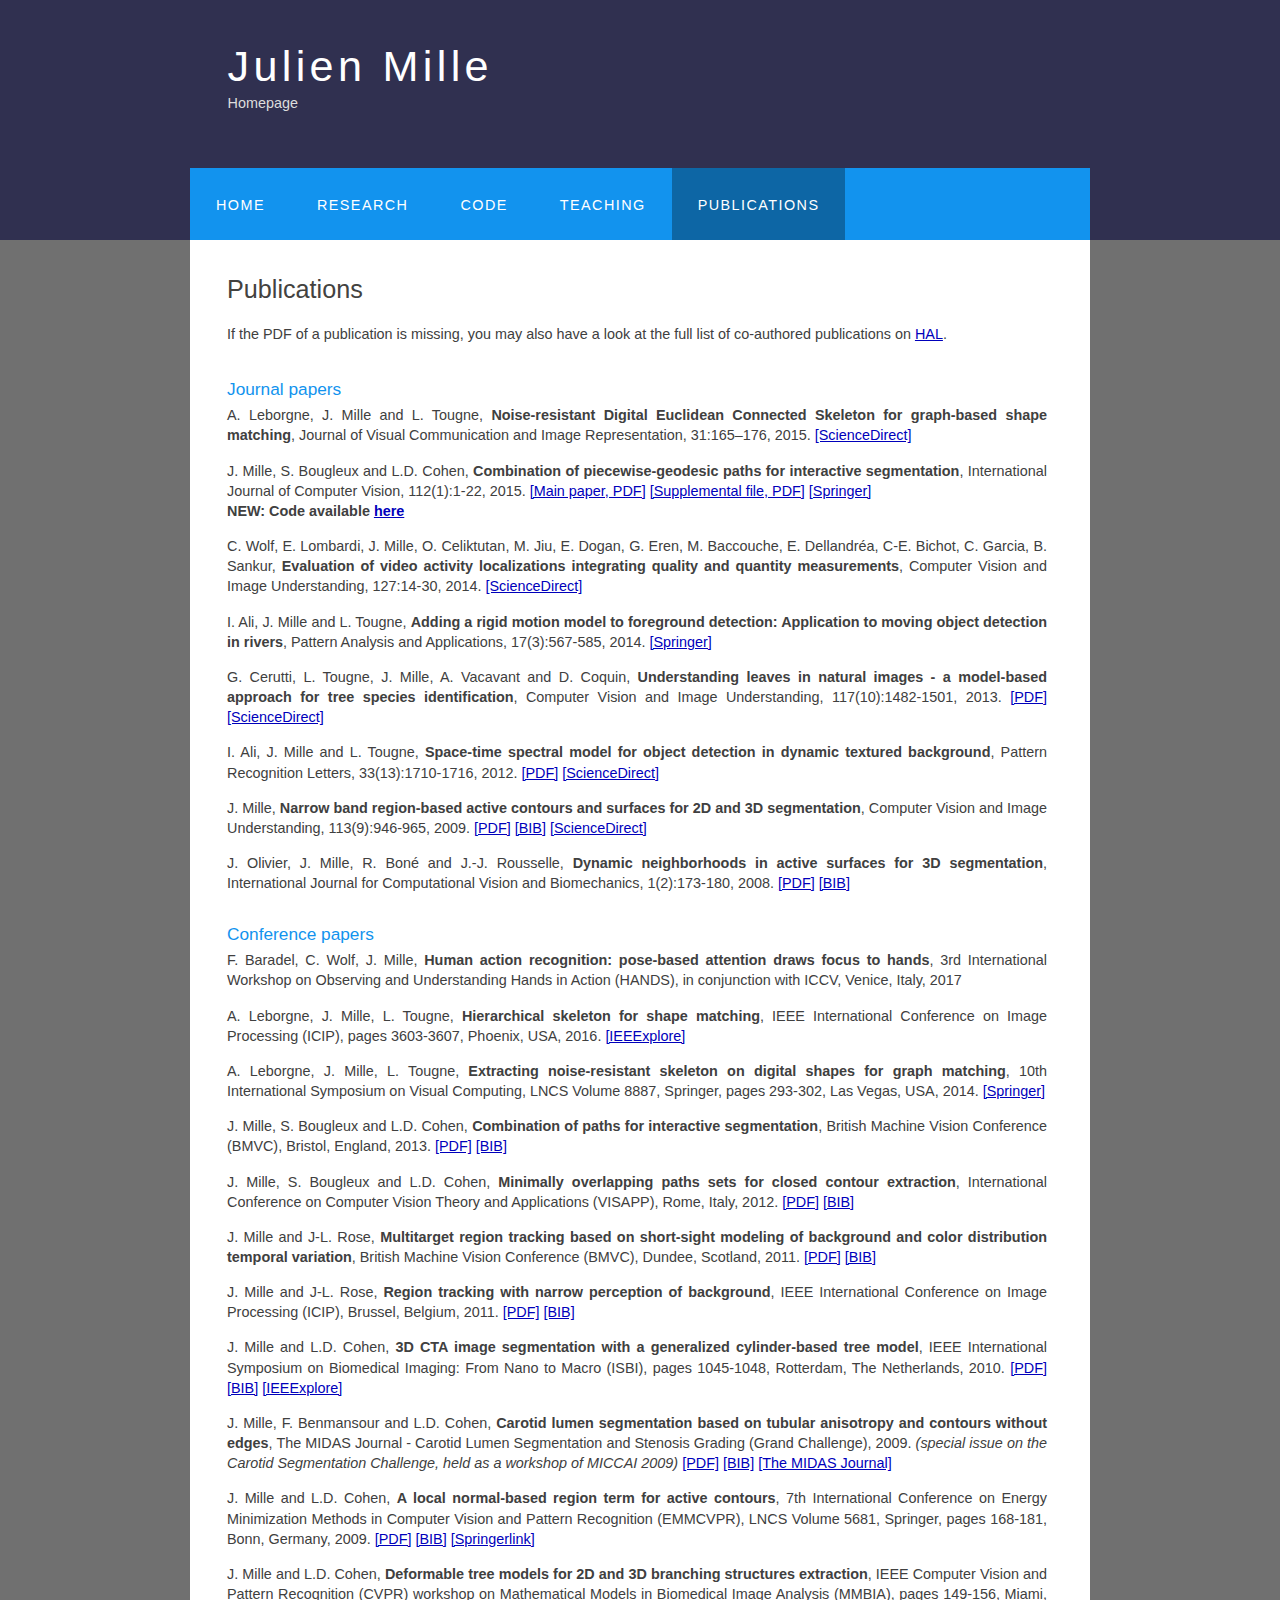
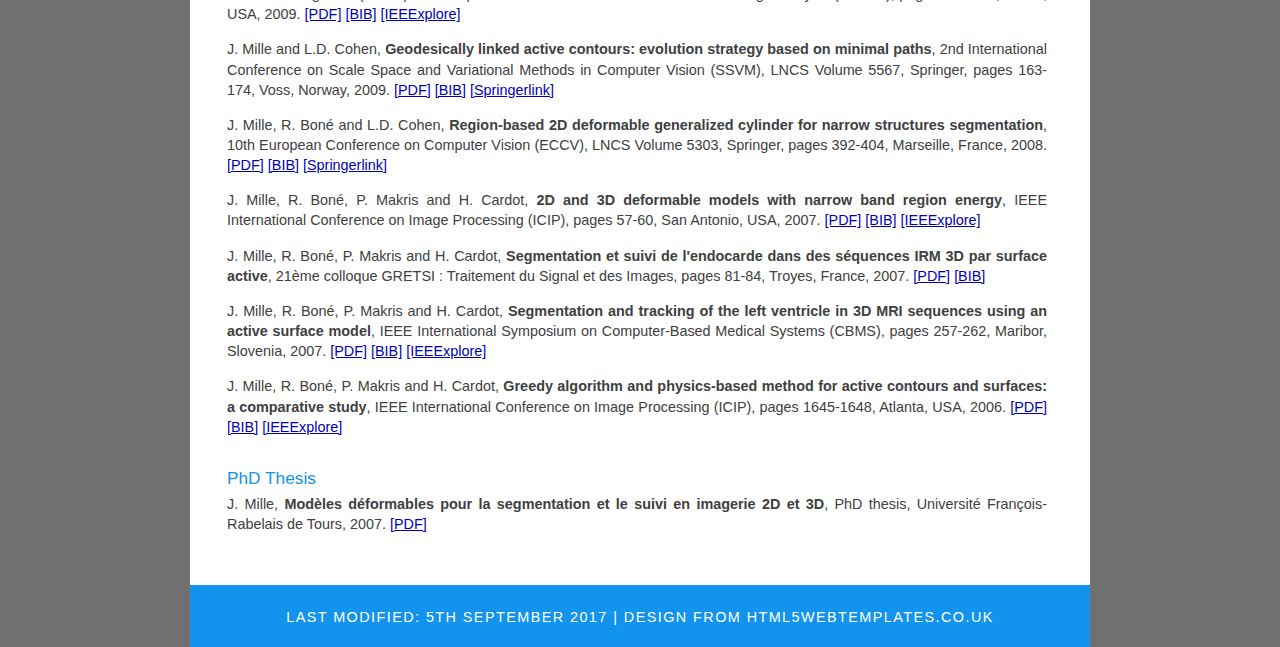
==== publis.html @ b7185137 "First commit" ====
<!DOCTYPE HTML>
<html>

<head>
  <title>Julien Mille - Publications</title>
  <meta name="description" content="website description" />
  <meta name="keywords" content="website keywords, website keywords" />
  <meta http-equiv="content-type" content="text/html; charset=utf-8" />
  <link rel="stylesheet" type="text/css" href="style/style.css" title="style" />
</head>

<body>
  <div id="main">
    <div id="header">
      <div id="logo">
        <div id="logo_text">
          <!-- class="logo_colour", allows you to change the colour of the text -->
          <h1><span class="logo_colour">Julien Mille</span></h1>
          <h2>Homepage</h2>
        </div>
      </div>
      <div id="menubar">
        <ul id="menu">
          <!-- put class="selected" in the li tag for the selected page - to highlight which page you're on -->
          <li><a href="index.html">Home</a></li>
          <li><a href="research.html">Research</a></li>
          <li><a href="code.html">Code</a></li>
          <li><a href="teaching.html">Teaching</a></li>
          <li class="selected"><a href="publis.html">Publications</a></li>
        </ul>
      </div>
    </div>
    
    <div id="site_content">
      <div id="content">
        <!-- insert the page content here -->
        <h1>Publications</h1>
	<p>
        If the PDF of a publication is missing, you may also have a look at the full list of co-authored publications on <a href="https://cv.archives-ouvertes.fr/julien-mille">HAL</a>.<br><br>
                  </p>

                  <h4>Journal papers</h4>
									
									<p>
									A. Leborgne, J. Mille and L. Tougne,
									<strong>Noise-resistant Digital Euclidean Connected Skeleton for graph-based shape matching</strong>, 
									Journal of Visual Communication and Image Representation, 31:165–176, 2015. 
									<a href="http://dx.doi.org/10.1016/j.jvcir.2015.06.005">[ScienceDirect]</a>
									</p>

									<p>
									J. Mille, S. Bougleux and L.D. Cohen,
									<strong>Combination of piecewise-geodesic paths for interactive segmentation</strong>, 
									International Journal of Computer Vision, 112(1):1-22, 2015. 
									<a href="doc/ijcv15temp.pdf">[Main paper, PDF]</a>
									<a href="doc/ijcv15supp.pdf">[Supplemental file, PDF]</a>
									<a href="http://dx.doi.org/10.1007/s11263-014-0751-3">[Springer]</a><br>
									<strong>NEW: Code available <a href="./code.html">here</a></strong>
									</p>

		  <p>C. Wolf, E. Lombardi, J. Mille, O. Celiktutan, M. Jiu, E. Dogan, G. Eren, M. Baccouche, E. Dellandr&eacute;a, C-E. Bichot, C. Garcia, B. Sankur,
		  <strong>Evaluation of video activity localizations integrating quality and quantity measurements</strong>, Computer Vision and Image Understanding, 127:14-30, 2014. <a href="http://dx.doi.org/10.1016/j.cviu.2014.06.014">[ScienceDirect]</a>
		  </p>
		  
		  <p>
		  I. Ali, J. Mille and L. Tougne, <strong> Adding a rigid motion model to foreground detection: Application to moving object detection in rivers</strong>, Pattern Analysis and Applications, 17(3):567-585, 2014.   
		  <a href="http://link.springer.com/article/10.1007/s10044-013-0346-6">[Springer]</a>
		  </p>

		  <p>
                  G. Cerutti, L. Tougne, J. Mille, A. Vacavant and D. Coquin,
                  <strong>Understanding leaves in natural images - a model-based approach for tree species identification</strong>, 
                  Computer Vision and Image Understanding, 117(10):1482-1501, 2013.
		  <a href="http://liris.cnrs.fr/laure.tougne/publications/CVIU2013.pdf">[PDF]</a>
		  <a href="http://dx.doi.org/10.1016/j.cviu.2013.07.003">[ScienceDirect]</a>
                  </p>
		   
		  <p>
		  I. Ali, J. Mille and L. Tougne, <strong>Space-time spectral model for object detection in dynamic textured background</strong>, Pattern Recognition Letters, 33(13):1710-1716, 2012.
		  <a href="http://liris.cnrs.fr/Documents/Liris-5635.pdf">[PDF]</a>
		  <a href="http://dx.doi.org/10.1016/j.patrec.2012.06.011">[ScienceDirect]</a>
		  </p>

                  <p>
                  J. Mille, 
                  <strong>Narrow band region-based active contours and surfaces for 2D and 3D segmentation</strong>, 
                  Computer Vision and Image Understanding, 113(9):946-965, 2009.
                  <a href="doc/cviu09temp.pdf">[PDF]</a>
                  <a href="doc/cviu09bib.txt">[BIB]</a>
		  <a href="http://dx.doi.org/10.1016/j.cviu.2009.05.002">[ScienceDirect]</a>
                  </p>

                  <p>
                  J. Olivier, J. Mille, R. Bon&eacute; and J.-J. Rousselle,
                  <strong> Dynamic neighborhoods in active surfaces for 3D segmentation</strong>, 
                  International Journal for Computational Vision and Biomechanics, 1(2):173-180, 2008.
                  <a href="doc/ijcvb08.pdf">[PDF]</a>
                  <a href="doc/ijcvb08bib.txt">[BIB]</a>
                  </p><br>
				  
                  <h4>Conference papers</h4>
									
				  <p>
                  F. Baradel, C. Wolf, J. Mille,
                  <strong>Human action recognition: pose-based attention draws focus to hands</strong>,
                  3rd International Workshop on Observing and Understanding Hands in Action (HANDS), in conjunction with ICCV,
				  Venice, Italy, 2017
                  </p>

				  <p>
                  A. Leborgne, J. Mille, L. Tougne,
                  <strong>Hierarchical skeleton for shape matching</strong>,
                  IEEE International Conference on Image Processing (ICIP), pages 3603-3607, Phoenix, USA, 2016.
									<a href="http://dx.doi.org/10.1109/ICIP.2016.7533031">[IEEExplore]</a>
                  </p>

									<p>
                  A. Leborgne, J. Mille, L. Tougne,
                  <strong>Extracting noise-resistant skeleton on digital shapes for graph matching</strong>, 
                  10th International Symposium on Visual Computing, LNCS Volume 8887, Springer, pages 293-302, Las Vegas, USA, 2014.
									<a href="http://link.springer.com/chapter/10.1007/978-3-319-14249-4_28">[Springer]</a>
                  </p>

		  						<p>
                  J. Mille, S. Bougleux and L.D. Cohen, 
                  <strong>Combination of paths for interactive segmentation</strong>, 
                  British Machine Vision Conference (BMVC), Bristol, England, 2013.
                  <a href="doc/bmvc13.pdf">[PDF]</a>
		  						<a href="doc/bmvc13bib.txt">[BIB]</a>
                  </p>

		  						<p>
                  J. Mille, S. Bougleux and L.D. Cohen, 
                  <strong>Minimally overlapping paths sets for closed contour extraction</strong>, 
                  International Conference on Computer Vision Theory and Applications (VISAPP), Rome, Italy, 2012.
                  <a href="doc/visapp12.pdf">[PDF]</a>
		  <a href="doc/visapp12bib.txt">[BIB]</a>
                  </p>
				  
				  <p>
                  J. Mille and J-L. Rose, 
                  <strong>Multitarget region tracking based on short-sight modeling of background and color distribution temporal variation</strong>, 
                  British Machine Vision Conference (BMVC), Dundee, Scotland, 2011.
                  <a href="doc/bmvc11.pdf">[PDF]</a>
				  <a href="doc/bmvc11bib.txt">[BIB]</a>
				  <!-- <a href="http://ieeexplore.ieee.org/xpls/abs_all.jsp?arnumber= ??? >[IEEExplore]</a> -->
                  </p>
				  
				  <p>
                  J. Mille and J-L. Rose, 
                  <strong>Region tracking with narrow perception of background</strong>, 
                  IEEE International Conference on Image Processing (ICIP), Brussel, Belgium, 2011.
                  <a href="doc/icip11.pdf">[PDF]</a>
				  <a href="doc/icip11bib.txt">[BIB]</a>
				  <!-- <a href="http://ieeexplore.ieee.org/xpls/abs_all.jsp?arnumber= ??? >[IEEExplore]</a> -->
                  </p>
				  
				  <p>
                  J. Mille and L.D. Cohen, 
                  <strong>3D CTA image segmentation with a generalized cylinder-based tree model</strong>, 
                  IEEE International Symposium on Biomedical Imaging: From Nano to Macro (ISBI), 
				  pages 1045-1048, Rotterdam, The Netherlands, 2010.
                  <a href="doc/isbi10.pdf">[PDF]</a>
				  <a href="doc/isbi10bib.txt">[BIB]</a>
				  <a href="http://ieeexplore.ieee.org/xpls/abs_all.jsp?arnumber=5490169">[IEEExplore]</a>
                  </p>
				  
				  <p>
                  J. Mille, F. Benmansour and L.D. Cohen, 
                  <strong>Carotid lumen segmentation based on tubular anisotropy and contours without edges</strong>, 
                  The MIDAS Journal - Carotid Lumen Segmentation and Stenosis Grading (Grand Challenge), 2009.
				  <i> (special issue on the Carotid Segmentation Challenge, held as a workshop of MICCAI 2009)</i>
                  <a href="doc/miccai09challenge.pdf">[PDF]</a>
				  <a href="doc/miccai09challenge_bib.txt">[BIB]</a>
				  <a href="http://www.midasjournal.org/browse/publication/670">[The MIDAS Journal]</a>
                  </p>
                  <p>
                  J. Mille and L.D. Cohen, 
                  <strong>A local normal-based region term for active contours</strong>, 
                  7th International Conference on Energy Minimization Methods in Computer Vision and Pattern Recognition (EMMCVPR),
				  LNCS Volume 5681, Springer, pages 168-181, Bonn, Germany, 2009.
                  <a href="doc/emmcvpr09.pdf">[PDF]</a>
				  <a href="doc/emmcvpr09bib.txt">[BIB]</a>
				  <a href="http://www.springerlink.com/content/2j37722864114222/">[Springerlink]</a>
                  </p>
                  <p>
                  J. Mille and L.D. Cohen, 
                  <strong>Deformable tree models for 2D and 3D branching structures extraction</strong>, 
                  IEEE Computer Vision and Pattern Recognition (CVPR) workshop on Mathematical Models in Biomedical Image Analysis (MMBIA), pages 149-156, Miami, USA, 2009.
                  <a href="doc/mmbia09.pdf">[PDF]</a>
				  <a href="doc/mmbia09bib.txt">[BIB]</a>
				  <a href="http://ieeexplore.ieee.org/xpls/abs_all.jsp?arnumber=5204049">[IEEExplore]</a>
                  </p>
                  <p>
                  J. Mille and L.D. Cohen, 
                  <strong>Geodesically linked active contours: evolution strategy based on minimal paths</strong>, 
                  2nd International Conference on Scale Space and Variational Methods in Computer Vision (SSVM), 
                  LNCS Volume 5567, Springer, pages 163-174, Voss, Norway, 2009.
                  <a href="doc/ssvm09.pdf">[PDF]</a>
                  <a href="doc/ssvm09bib.txt">[BIB]</a>
                  <a href="http://www.springerlink.com/content/u3u78267145824j5/">[Springerlink]</a>
                  </p>
                  <p>
                  J. Mille, R. Bon&eacute; and L.D. Cohen, 
                  <strong>Region-based 2D deformable generalized cylinder 
                  for narrow structures segmentation</strong>, 
                  10th European Conference on Computer Vision (ECCV), 
                  LNCS Volume 5303, Springer, pages 392-404, Marseille, France, 
                  2008.
                  <a href="doc/eccv08.pdf">[PDF]</a>
                  <a href="doc/eccv08bib.txt">[BIB]</a>
                  <a href="http://www.springerlink.com/content/l150086541083033/">[Springerlink]</a>
                  </p>
                  <p>
                  J. Mille,&nbsp;R. Bon&eacute;, P. Makris and H. 
                  Cardot, <strong>2D and 3D deformable models with narrow band 
                  region energy</strong>,
                  IEEE International Conference on 
                  Image Processing (ICIP), pages 57-60, San Antonio, USA, 
                  2007.
                  <a href="doc/icip07published.pdf">[PDF]</a>
                  <a href="doc/icip07bib.txt">[BIB]</a>
				  <a href="http://ieeexplore.ieee.org/xpl/freeabs_all.jsp?arnumber=4379091">[IEEExplore]</a>
                  </p>
                  <p>
                  J. Mille, R. Bon&eacute;, P. Makris and H. Cardot, 
                  <strong>Segmentation et suivi de l'endocarde dans des 
                  s&eacute;quences IRM 3D par surface active</strong>, 21&egrave;me 
                  colloque GRETSI : Traitement du Signal et des Images, pages 
                  81-84, Troyes, France, 2007.
                  <a href="doc/gretsi07.pdf">[PDF]</a>
                  <a href="doc/gretsi07bib.txt">[BIB]</a>  
                  </p>
                  <p>
                  J. Mille, R. Bon&eacute;, P. Makris and H. Cardot, 
                  <strong>Segmentation and tracking of the left ventricle in 3D MRI sequences
    using an active surface model</strong>, IEEE International Symposium on Computer-Based Medical Systems (CBMS), pages 
                  257-262, Maribor, Slovenia, 2007.
                  <a href="doc/cbms07.pdf">[PDF]</a> 
                  <a href="doc/cbms07bib.txt">[BIB]</a>
                  <a href="http://ieeexplore.ieee.org/xpl/freeabs_all.jsp?arnumber=4262659">[IEEExplore]</a>				  
                  </p>
		  
            <p>
                  J. Mille,&nbsp;R. Bon&eacute;, P. Makris and H. 
                  Cardot,&nbsp;<strong>Greedy algorithm and physics-based method 
                  for active contours and surfaces: a comparative 
                  study</strong>, IEEE International Conference 
                  on Image Processing (ICIP), pages 1645-1648, Atlanta, USA, 
                  2006.
                  <a href="doc/icip06.pdf">[PDF]</a> 
                  <a href="doc/icip06bib.txt">[BIB]</a>
                  <a href="http://ieeexplore.ieee.org/xpl/freeabs_all.jsp?isnumber=4106440&amp;arnumber=4106862&amp;count=843&amp;index=419" >[IEEExplore]</a>  
                  </p><br>
				  
                  <h4>PhD Thesis</h4>
                  <p>
                  J. Mille, 
                  <strong>Mod&egrave;les d&eacute;formables pour la segmentation et le suivi en imagerie 2D et 3D</strong>, 
                  PhD thesis, Universit&eacute; Fran&ccedil;ois-Rabelais de Tours, 2007.
                  <a href="doc/these.pdf">[PDF]</a> 
                  </p><br>
      </div>
    </div>
    <div id="footer">
      Last modified: 5th september 2017 | <a href="http://www.html5webtemplates.co.uk">design from HTML5webtemplates.co.uk</a>
    </div>
  </div>
</body>
</html>
---- style/style.css ----
html
{ height: 100%;}

*
{ margin: 0;
  padding: 0;}

body
{ font: normal .90em 'trebuchet ms', arial, sans-serif;
  background: #707070; /* url(background.png) repeat;*/
  color: #404040;}

p
{ padding: 0 0 15px 0;
  line-height: 1.4em;}

img
{ border: 0;}

h1, h2, h3, h4, h5, h6 
{ font: normal 175% 'century gothic', arial, sans-serif;
  color: #43423F;
  margin: 0 0 15px 0;
  padding: 15px 0 5px 0;}

h2
{ font: normal 175% 'century gothic', arial, sans-serif;
  color: #1293EE;}

h4, h5, h6
{ margin: 0;
  padding: 0 0 5px 0;
  font: normal 120% arial, sans-serif;
  color: #1293EE;}

h5, h6
{ font: italic 95% arial, sans-serif;
  padding: 0 0 15px 0;
  color: #000;}

h6
{ color: #362C20;}

a, a:hover
{ outline: none;
  text-decoration: underline;
  color: #0000bb;}

a:hover
{ text-decoration: none;}

.left
{ float: left;
  width: auto;
  margin-right: 10px;}

.right
{ float: right; 
  width: auto;
  margin-left: 10px;}

.center
{ display: block;
  text-align: center;
  margin: 20px auto;}

blockquote
{ margin: 20px 0; 
  padding: 10px 20px 0 20px;
  border: 1px solid #E5E5DB;
  background: #FFF;}

ul
{ margin: 2px 0 22px 17px;}

ul li
{ list-style-type: circle;
  margin: 0 0 0 0; /*margin: 0 0 6px 0;*/
  padding: 0 0 0 0;}

ol
{ margin: 8px 0 22px 20px;}

ol li
{ margin: 0 0 11px 0;}

#main, #logo, #menubar, #site_content, #footer
{ margin-left: auto; 
  margin-right: auto;}

#header
{ background: #303050; /* url(header.png) repeat;*/
  height: 240px;}

#logo
{ width: 825px;
  position: relative;
  height: 168px;}

#logo #logo_text 
{ position: absolute; 
  top: 20px;
  left: 0;}

#logo h1, #logo h2
{ font: normal 300% 'century gothic', arial, sans-serif;
  border-bottom: 0;
  text-transform: none;
  margin: 0;}

#logo_text h1, #logo_text h1 a, #logo_text h1 a:hover 
{ padding: 22px 0 0 0;
  color: #FFF;
  letter-spacing: 0.1em;
  text-decoration: none;}

#logo_text h1 a .logo_colour
{ color: #1293EE;}

#logo_text h2
{ font-size: 100%;
  padding: 4px 0 0 0;
  color: #DDD;}

#menubar
{ width: 900px;
  height: 72px;
  padding: 0;
  background: #1293EE;} 

ul#menu, ul#menu li
{ float: left;
  margin: 0; 
  padding: 0;}

ul#menu li
{ list-style: none;}

ul#menu li a
{ letter-spacing: 0.1em;
  font: normal 100% arial, sans-serif;
  display: block; 
  float: left; 
  height: 37px;
  padding: 29px 26px 6px 26px;
  text-align: center;
  color: #FFF;
  text-transform: uppercase;
  text-decoration: none;
  background: transparent;} 

ul#menu li a:hover, ul#menu li.selected a, ul#menu li.selected a:hover
{ color: #FFF;
  background: #0D66A5;
  height: 37px;
  padding: 29px 26px 6px 26px;
}

#site_content
{ width: 839px;
  overflow: hidden;
  margin: 0 auto 0 auto;
  padding: 20px 24px 20px 37px;
  background: #FFF;}

.sidebar
{ float: right;
  width: 200px;
  /*padding: 0px 0px 10px 10px;*/
  margin: 0px 0px 10px 30px;
}

.sidebar ul
{ width: 178px; 
  padding: 4px 0 0 0; 
  margin: 4px 0 30px 0;}

.sidebar li
{ list-style: none; 
  padding: 0 0 7px 0; }

.sidebar li a, .sidebar li a:hover
{ padding: 0 0 0 40px;
  display: block;
  background: transparent url(link.png) no-repeat left center;} 

.sidebar p
{font: normal .95em 'trebuchet ms', arial, sans-serif;}

.sidebar li a.selected
{ color: #444;
  text-decoration: none;} 

#content
{ text-align: justify;
  width: 820px;
  padding: 0;}

#content ul
{ margin: 2px 0 22px 0px;}

#content ul li
{ list-style-type: none;
  background: url(bullet.png) no-repeat;
  margin: 0 0 0 0; /*margin: 0 0 6px 0;*/
  padding: 0 0 0px 25px; /* padding: 0 0 4px 25px;*/
  line-height: 1.5em;}

#footer
{ width: 900px;
  font: normal 100% 'lucida sans unicode', arial, sans-serif;
  height: 33px;
  padding: 24px 0 5px 0;
  text-align: center; 
  background: #1293EE;
  color: #FFF;
  text-transform: uppercase;
  letter-spacing: 0.1em;}

#footer a
{ color: #FFF;
  text-decoration: none;}

#footer a:hover
{ color: #FFF;
  text-decoration: underline;}

.search
{ color: #5D5D5D; 
  border: 1px solid #BBB; 
  width: 134px; 
  padding: 4px; 
  font: 100% arial, sans-serif;}

#colours
{ height: 0px;
  text-align: right;
  padding: 66px 16px 0px 300px;}
  
.form_settings
{ margin: 15px 0 0 0;}

.form_settings p
{ padding: 0 0 4px 0;}

.form_settings span
{ float: left; 
  width: 200px; 
  text-align: left;}
  
.form_settings input, .form_settings textarea
{ padding: 5px; 
  width: 299px; 
  font: 100% arial; 
  border: 1px solid #E5E5DB; 
  background: #FFF; 
  color: #47433F;}
  
.form_settings .submit
{ font: 100% arial; 
  border: 1px solid; 
  width: 99px; 
  margin: 0 0 0 212px; 
  height: 33px;
  padding: 2px 0 3px 0;
  cursor: pointer; 
  background: #1293EE; 
  color: #FFF;}

.form_settings textarea, .form_settings select
{ font: 100% arial; 
  width: 299px;}

.form_settings select
{ width: 310px;}

.form_settings .checkbox
{ margin: 4px 0; 
  padding: 0; 
  width: 14px;
  border: 0;
  background: none;}

.separator
{ width: 100%;
  height: 0;
  border-top: 1px solid #D9D5CF;
  border-bottom: 1px solid #FFF;
  margin: 0 0 20px 0;}
  
table
{ margin: 10px 0 30px 0;
  /*width: 100;*/
}

table tr th, table tr td
{ /*background: #;*/
  color: #fff;
  padding: 7px 4px;
  text-align: left;}
  
table tr td
{ /*background: #F0EFE2;*/
  color: #404040;
  border-top: 1px solid #FFF;}

p.refintext
{
  color: #224477;
}

p.command
{ font: 120% 'courier';
  padding: 0 0 0 0;
  color: #224477;
  line-height: 1.0em;
}

/*
table.updates
{
  margin: 10px 0 30px 0;
}*/

table.updates td
{
   text-align: justify;
}

table.updates td:first-child
{
   color: #224477;
   width: 100px;
   vertical-align: top;
   text-align: justify;
}
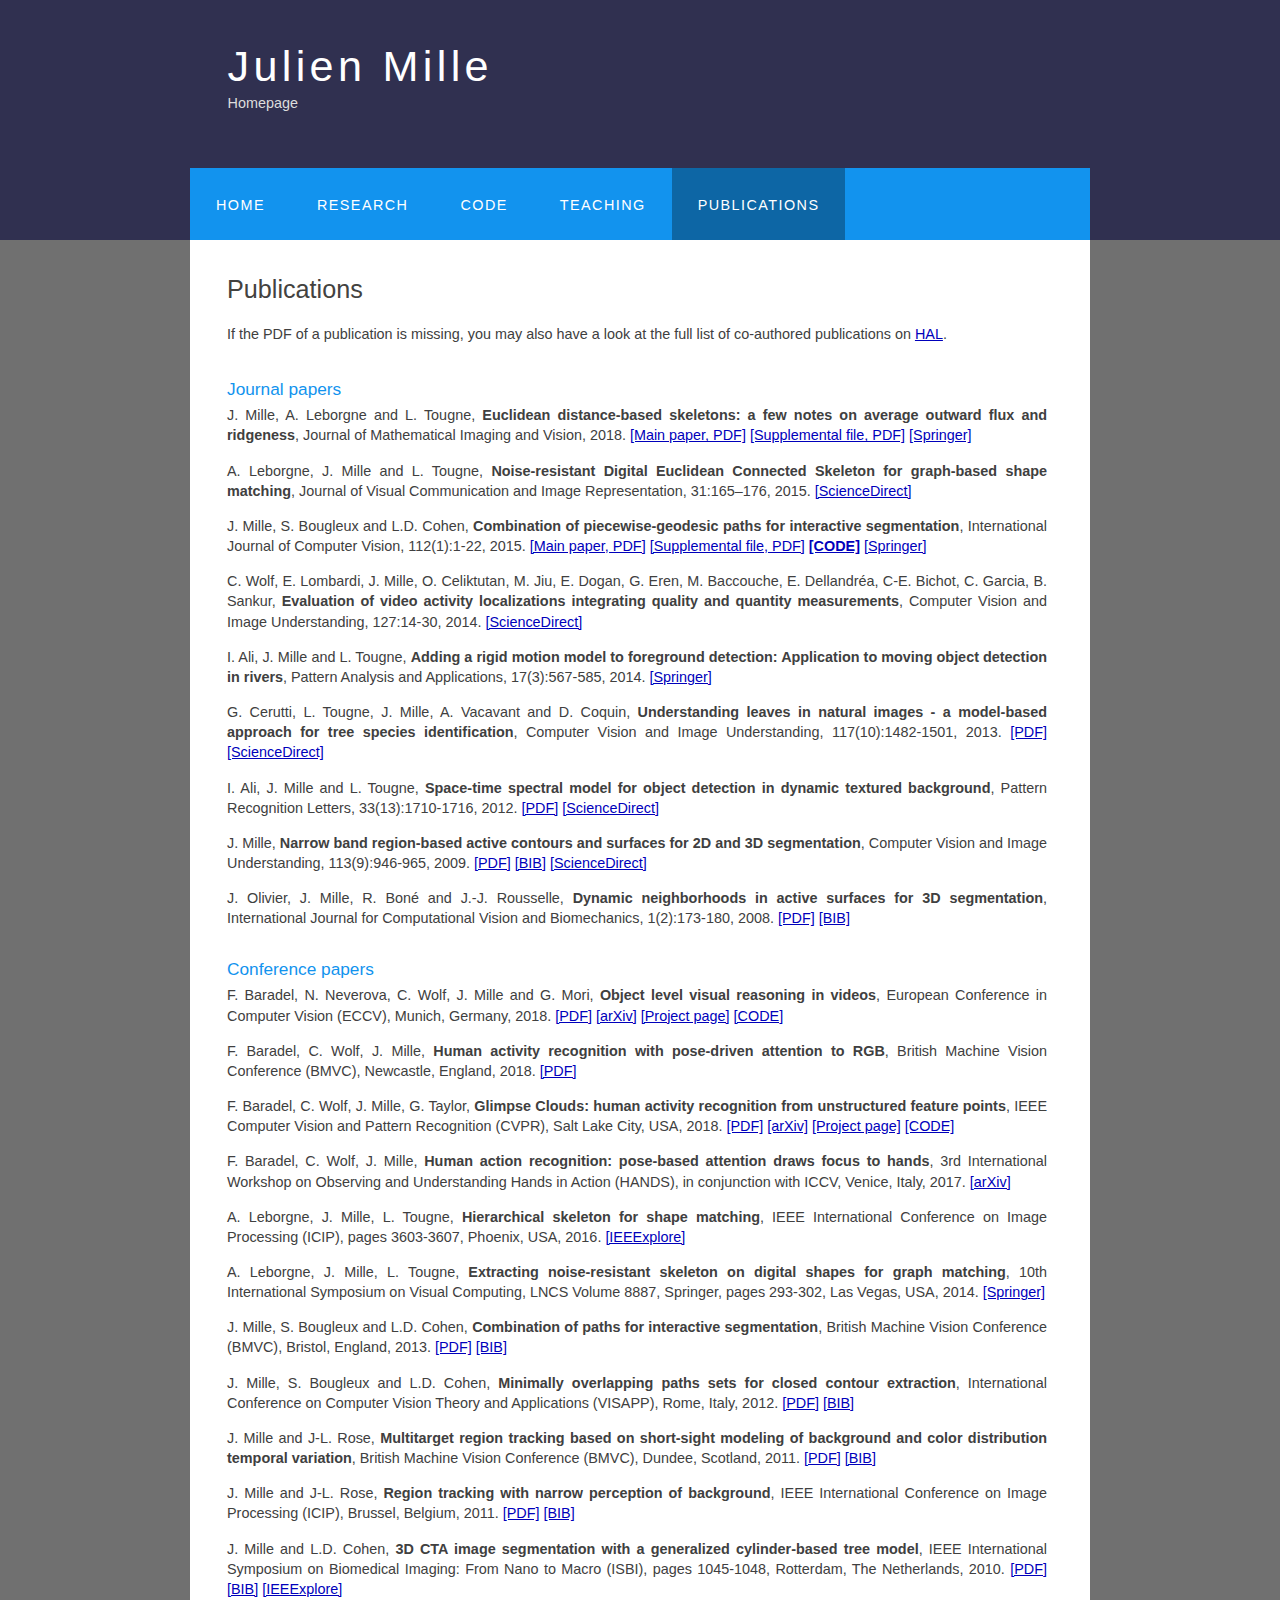
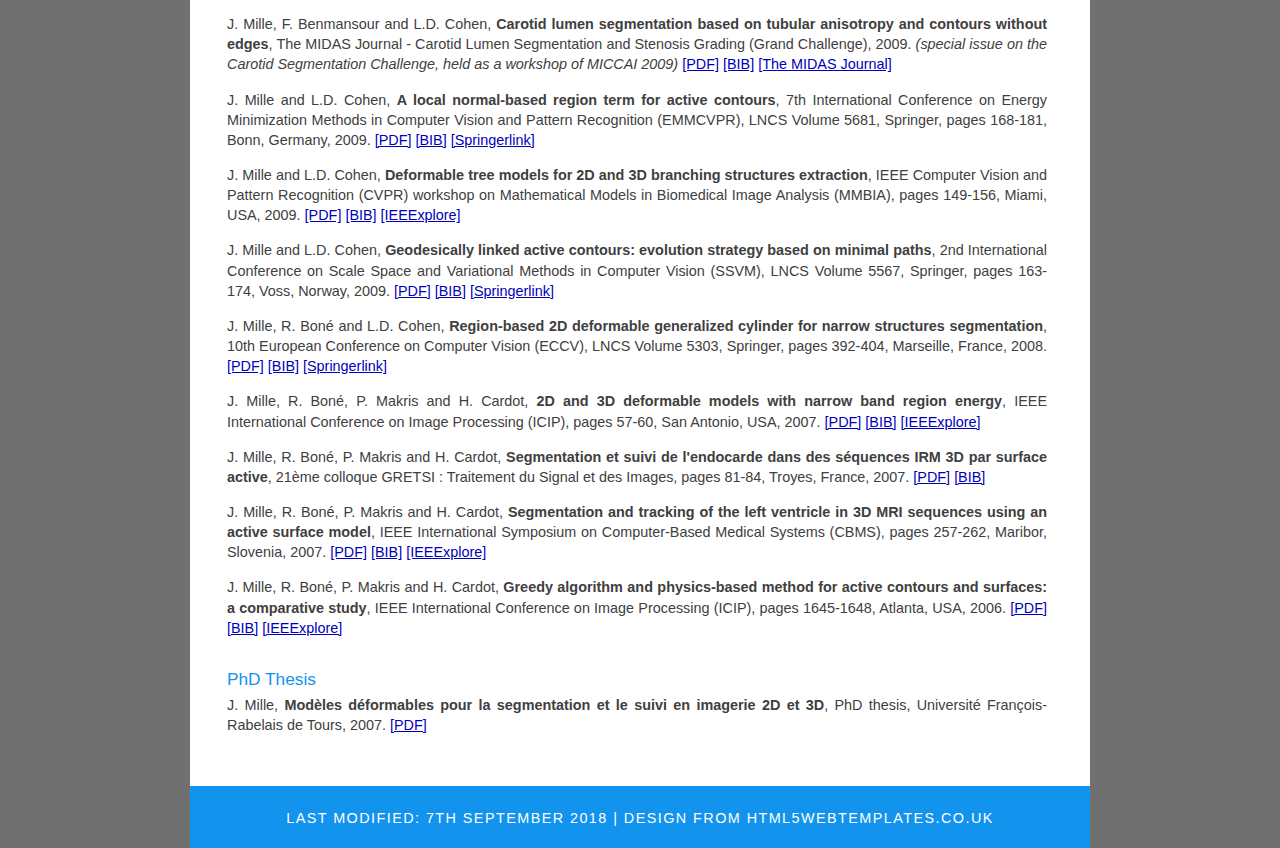
==== commit 8fd4f52d: "Fabien's 2018 papers and JMIV added in publications" ====
--- a/publis.html
+++ b/publis.html
@@ -40,23 +40,32 @@
                   </p>
 
                   <h4>Journal papers</h4>
-									
-									<p>
-									A. Leborgne, J. Mille and L. Tougne,
-									<strong>Noise-resistant Digital Euclidean Connected Skeleton for graph-based shape matching</strong>, 
-									Journal of Visual Communication and Image Representation, 31:165–176, 2015. 
-									<a href="http://dx.doi.org/10.1016/j.jvcir.2015.06.005">[ScienceDirect]</a>
-									</p>
-
-									<p>
-									J. Mille, S. Bougleux and L.D. Cohen,
-									<strong>Combination of piecewise-geodesic paths for interactive segmentation</strong>, 
-									International Journal of Computer Vision, 112(1):1-22, 2015. 
-									<a href="doc/ijcv15temp.pdf">[Main paper, PDF]</a>
-									<a href="doc/ijcv15supp.pdf">[Supplemental file, PDF]</a>
-									<a href="http://dx.doi.org/10.1007/s11263-014-0751-3">[Springer]</a><br>
-									<strong>NEW: Code available <a href="./code.html">here</a></strong>
-									</p>
+		
+		<p>
+		J. Mille, A. Leborgne and L. Tougne,
+		<strong>Euclidean distance-based skeletons: a few notes on average outward flux and ridgeness</strong>, 
+		Journal of Mathematical Imaging and Vision, 2018.
+		<a href="doc/jmiv18.pdf">[Main paper, PDF]</a>
+		<a href="doc/jmiv18supp.pdf">[Supplemental file, PDF]</a>
+		<a href="http://dx.doi.org/10.1007/s10851-018-0836-7">[Springer]</a>
+		</p>
+						
+		<p>
+		A. Leborgne, J. Mille and L. Tougne,
+		<strong>Noise-resistant Digital Euclidean Connected Skeleton for graph-based shape matching</strong>, 
+		Journal of Visual Communication and Image Representation, 31:165–176, 2015. 
+		<a href="http://dx.doi.org/10.1016/j.jvcir.2015.06.005">[ScienceDirect]</a>
+		</p>
+
+		<p>
+		J. Mille, S. Bougleux and L.D. Cohen,
+		<strong>Combination of piecewise-geodesic paths for interactive segmentation</strong>, 
+		International Journal of Computer Vision, 112(1):1-22, 2015. 
+		<a href="doc/ijcv15temp.pdf">[Main paper, PDF]</a>
+		<a href="doc/ijcv15supp.pdf">[Supplemental file, PDF]</a>
+		<strong><a href="./code.html">[CODE]</a></strong>
+		<a href="http://dx.doi.org/10.1007/s11263-014-0751-3">[Springer]</a><br>
+		</p>
 
 		  <p>C. Wolf, E. Lombardi, J. Mille, O. Celiktutan, M. Jiu, E. Dogan, G. Eren, M. Baccouche, E. Dellandr&eacute;a, C-E. Bichot, C. Garcia, B. Sankur,
 		  <strong>Evaluation of video activity localizations integrating quality and quantity measurements</strong>, Computer Vision and Image Understanding, 127:14-30, 2014. <a href="http://dx.doi.org/10.1016/j.cviu.2014.06.014">[ScienceDirect]</a>
@@ -99,12 +108,40 @@
                   </p><br>
 				  
                   <h4>Conference papers</h4>
-									
-				  <p>
+		  
+		  <p>
+		  F. Baradel, N. Neverova, C. Wolf, J. Mille and G. Mori, 
+                  <strong>Object level visual reasoning in videos</strong>, 
+                  European Conference in Computer Vision (ECCV), Munich, Germany, 2018.   
+		  <a href="http://openaccess.thecvf.com/content_ECCV_2018/papers/Fabien_Baradel_Object_Level_Visual_ECCV_2018_paper.pdf">[PDF]</a>
+		  <a href="https://arxiv.org/abs/1806.06157">[arXiv]</a>
+		  <a href="https://fabienbaradel.github.io/eccv18_object_level_visual_reasoning">[Project page]</a>
+                  <a href="https://github.com/fabienbaradel/object_level_visual_reasoning">[CODE]</a>
+                  </p>
+
+ 		  <p>
+                  F. Baradel, C. Wolf, J. Mille,
+                  <strong>Human activity recognition with pose-driven attention to RGB</strong>,
+		  British Machine Vision Conference (BMVC), Newcastle, England, 2018.
+                  <a href="https://fabienbaradel.github.io/papers/BMVC_18.pdf">[PDF]</a>
+                  </p>    
+                        
+		  <p>
+                  F. Baradel, C. Wolf, J. Mille, G. Taylor,
+                  <strong>Glimpse Clouds: human activity recognition from unstructured feature points</strong>,
+                  IEEE Computer Vision and Pattern Recognition (CVPR), Salt Lake City, USA, 2018.
+		  <a href="http://openaccess.thecvf.com/content_cvpr_2018/papers/Baradel_Glimpse_Clouds_Human_CVPR_2018_paper.pdf">[PDF]</a>
+		  <a href="https://arxiv.org/abs/1802.07898">[arXiv]</a>
+		  <a href="https://fabienbaradel.github.io/cvpr18_glimpseclouds">[Project page]</a>
+		  <a href="https://github.com/fabienbaradel/glimpse_clouds">[CODE]</a>
+                  </p>
+		
+		  <p>
                   F. Baradel, C. Wolf, J. Mille,
                   <strong>Human action recognition: pose-based attention draws focus to hands</strong>,
                   3rd International Workshop on Observing and Understanding Hands in Action (HANDS), in conjunction with ICCV,
-				  Venice, Italy, 2017
+				  Venice, Italy, 2017.
+		  <a href="https://arxiv.org/abs/1712.08002">[arXiv]</a>
                   </p>
 
 				  <p>
@@ -263,7 +300,7 @@
       </div>
     </div>
     <div id="footer">
-      Last modified: 5th september 2017 | <a href="http://www.html5webtemplates.co.uk">design from HTML5webtemplates.co.uk</a>
+      Last modified: 7th september 2018 | <a href="http://www.html5webtemplates.co.uk">design from HTML5webtemplates.co.uk</a>
     </div>
   </div>
 </body>
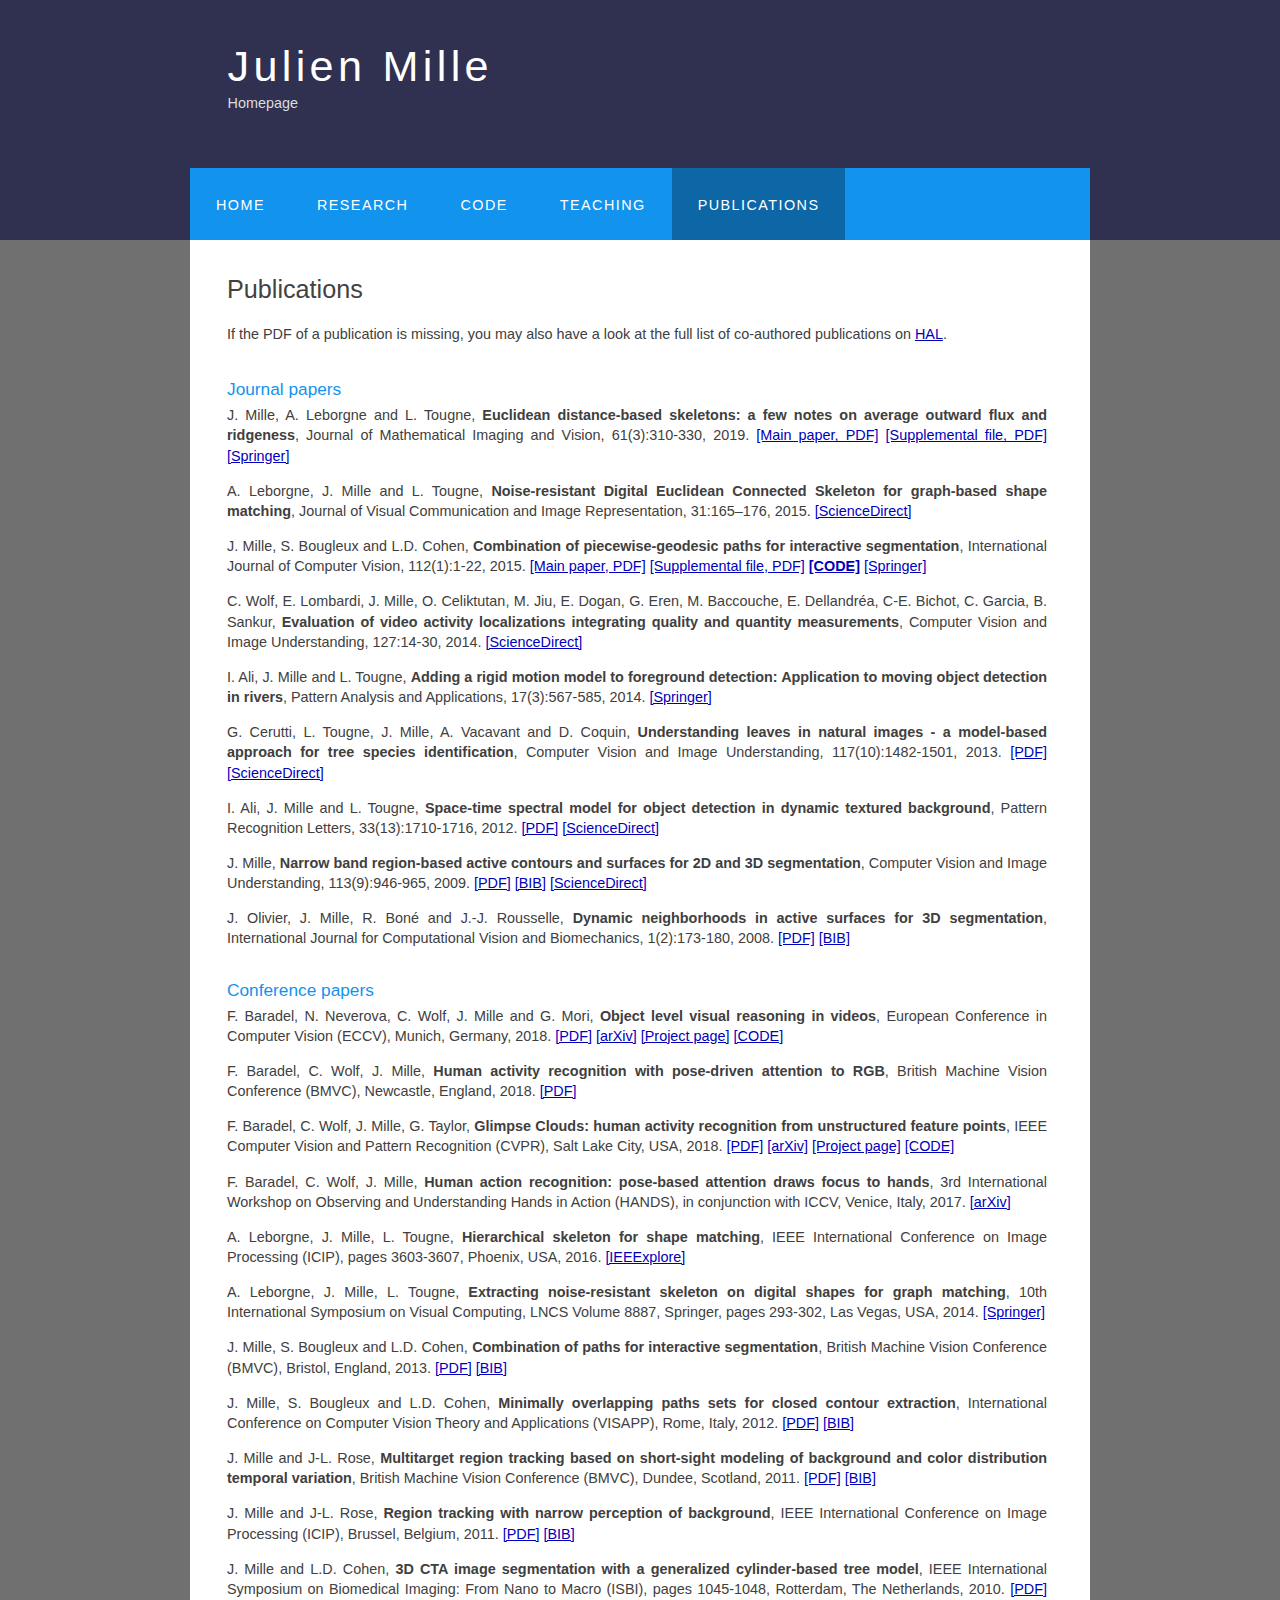
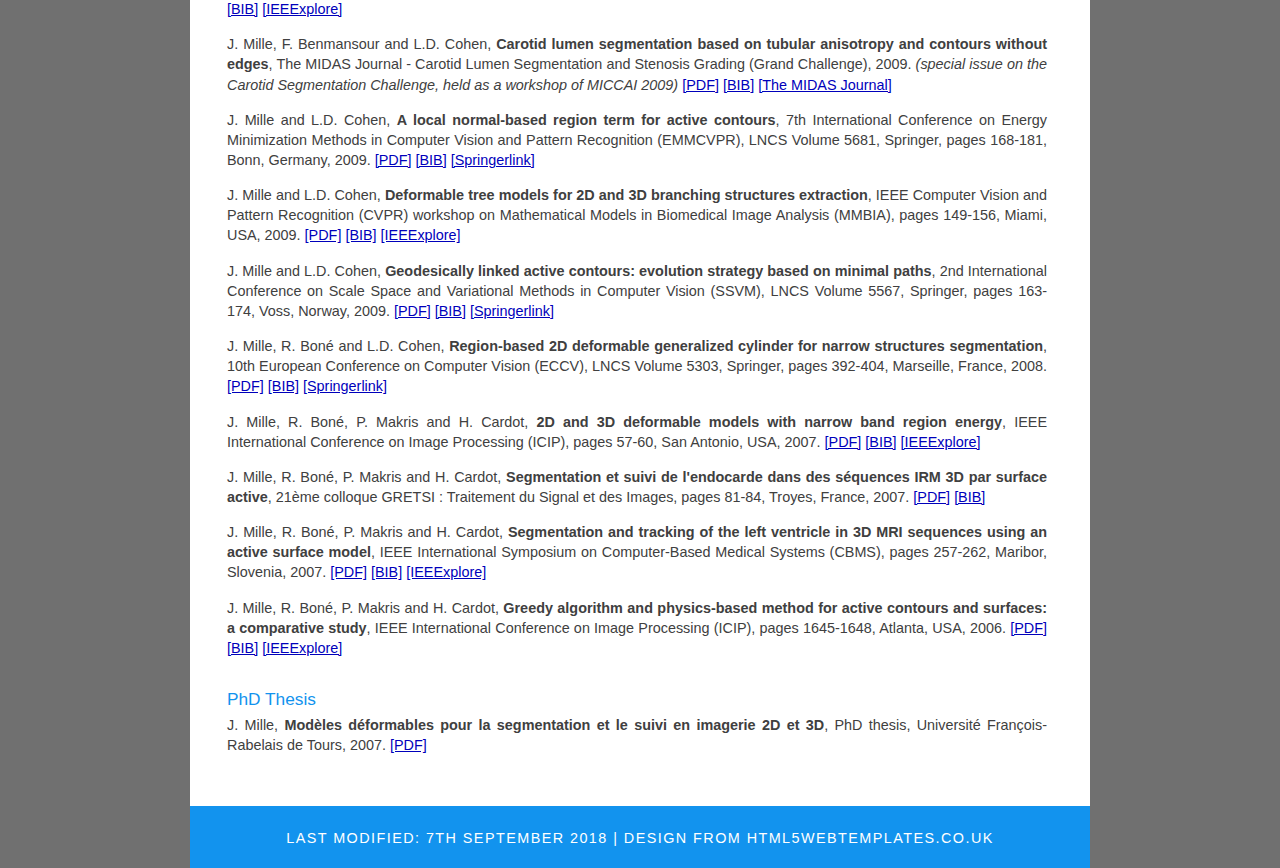
==== commit 88d1d248: "JMIV paper updated" ====
--- a/publis.html
+++ b/publis.html
@@ -44,9 +44,9 @@
 		<p>
 		J. Mille, A. Leborgne and L. Tougne,
 		<strong>Euclidean distance-based skeletons: a few notes on average outward flux and ridgeness</strong>, 
-		Journal of Mathematical Imaging and Vision, 2018.
-		<a href="doc/jmiv18.pdf">[Main paper, PDF]</a>
-		<a href="doc/jmiv18supp.pdf">[Supplemental file, PDF]</a>
+		Journal of Mathematical Imaging and Vision, 61(3):310-330, 2019.
+		<a href="doc/jmiv19.pdf">[Main paper, PDF]</a>
+		<a href="doc/jmiv19supp.pdf">[Supplemental file, PDF]</a>
 		<a href="http://dx.doi.org/10.1007/s10851-018-0836-7">[Springer]</a>
 		</p>
 						
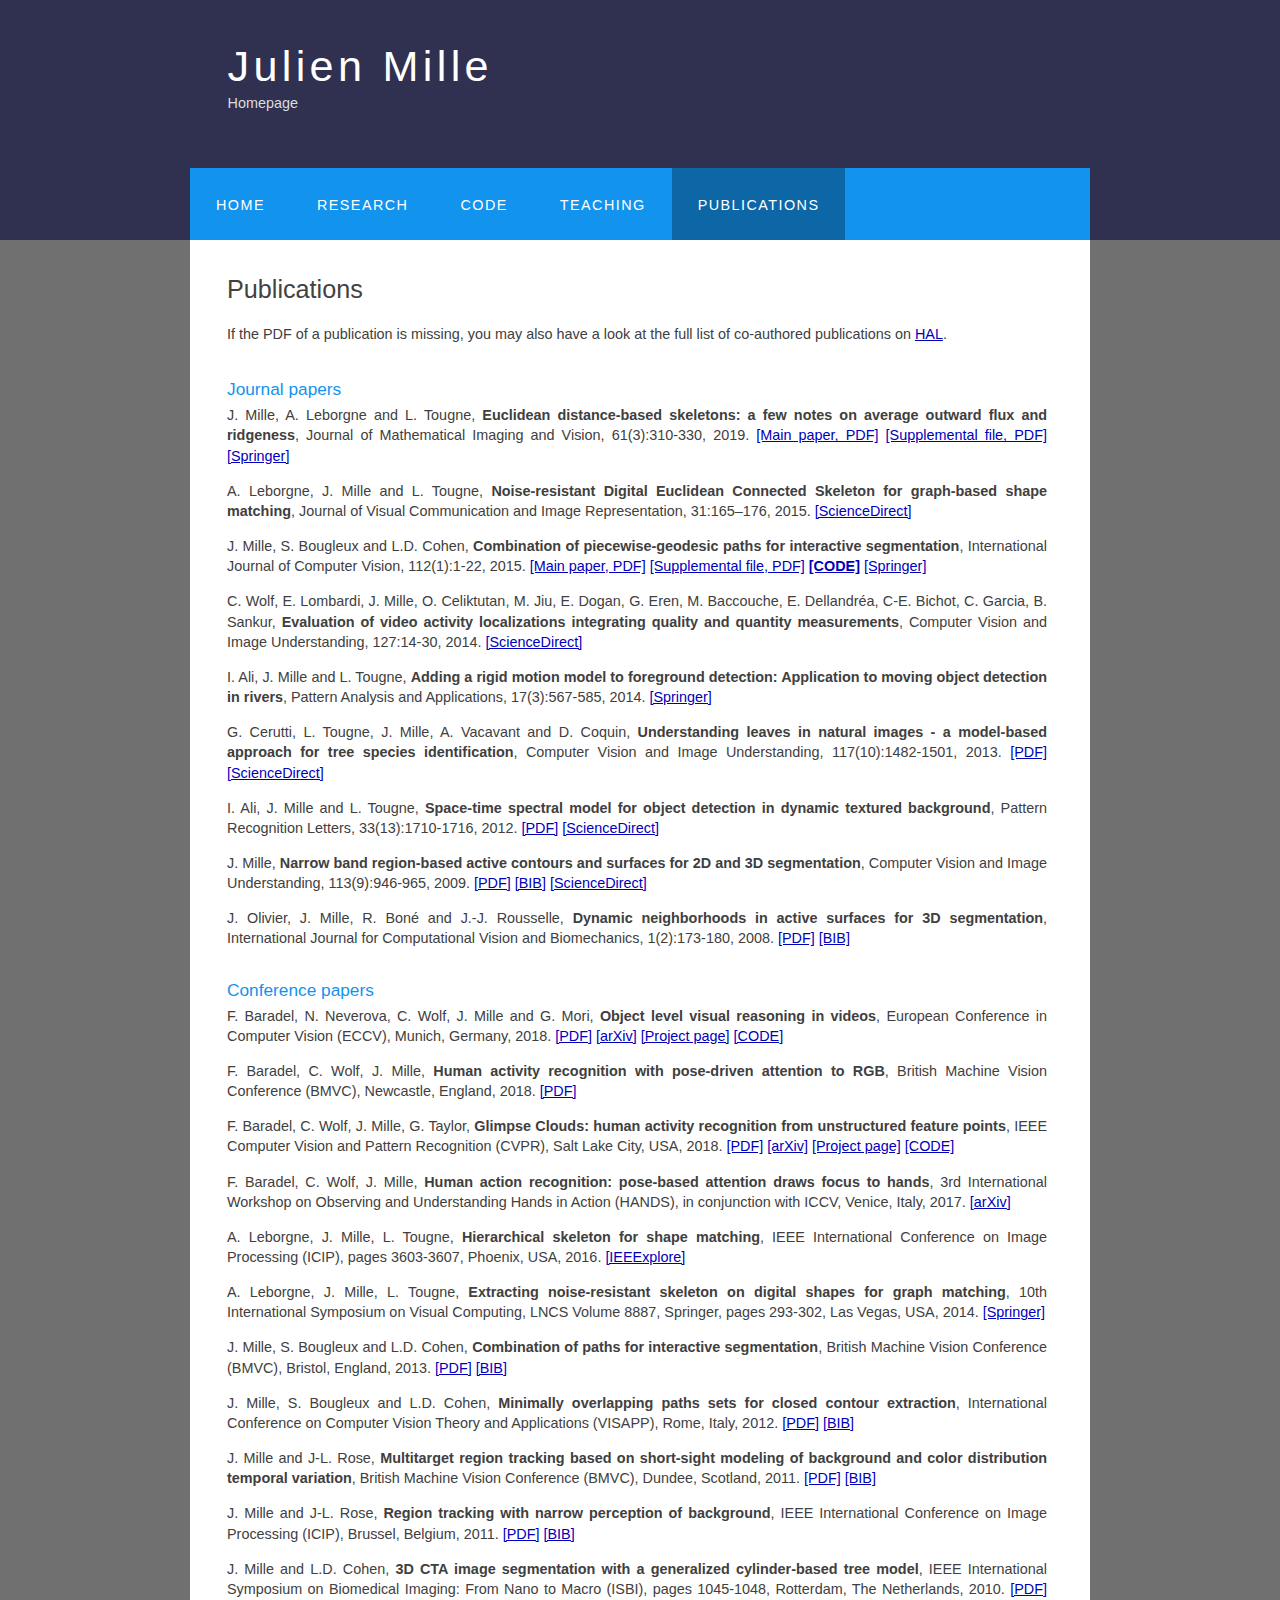
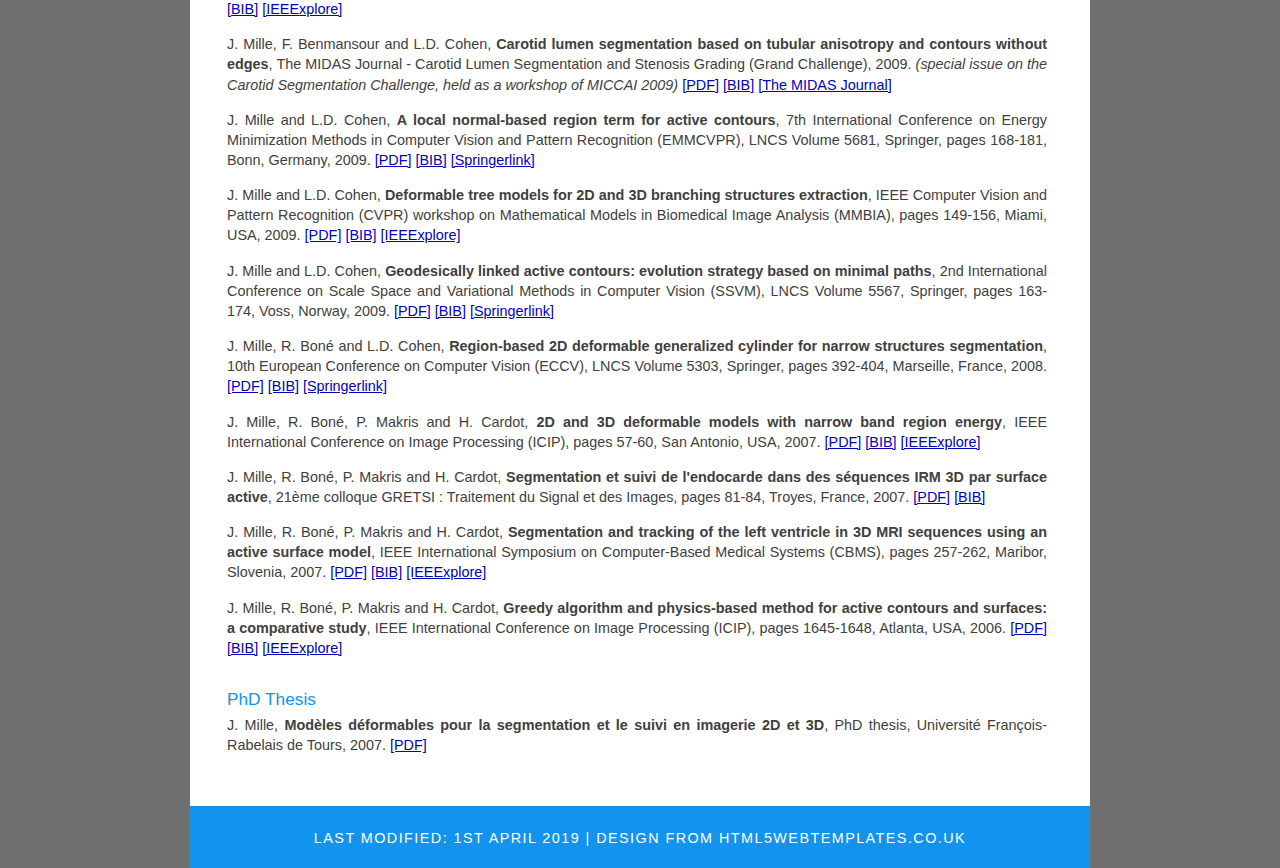
==== commit f583ed6c: "Publications and JMIV paper updated" ====
--- a/publis.html
+++ b/publis.html
@@ -300,7 +300,7 @@
       </div>
     </div>
     <div id="footer">
-      Last modified: 7th september 2018 | <a href="http://www.html5webtemplates.co.uk">design from HTML5webtemplates.co.uk</a>
+      Last modified: 1st april 2019 | <a href="http://www.html5webtemplates.co.uk">design from HTML5webtemplates.co.uk</a>
     </div>
   </div>
 </body>
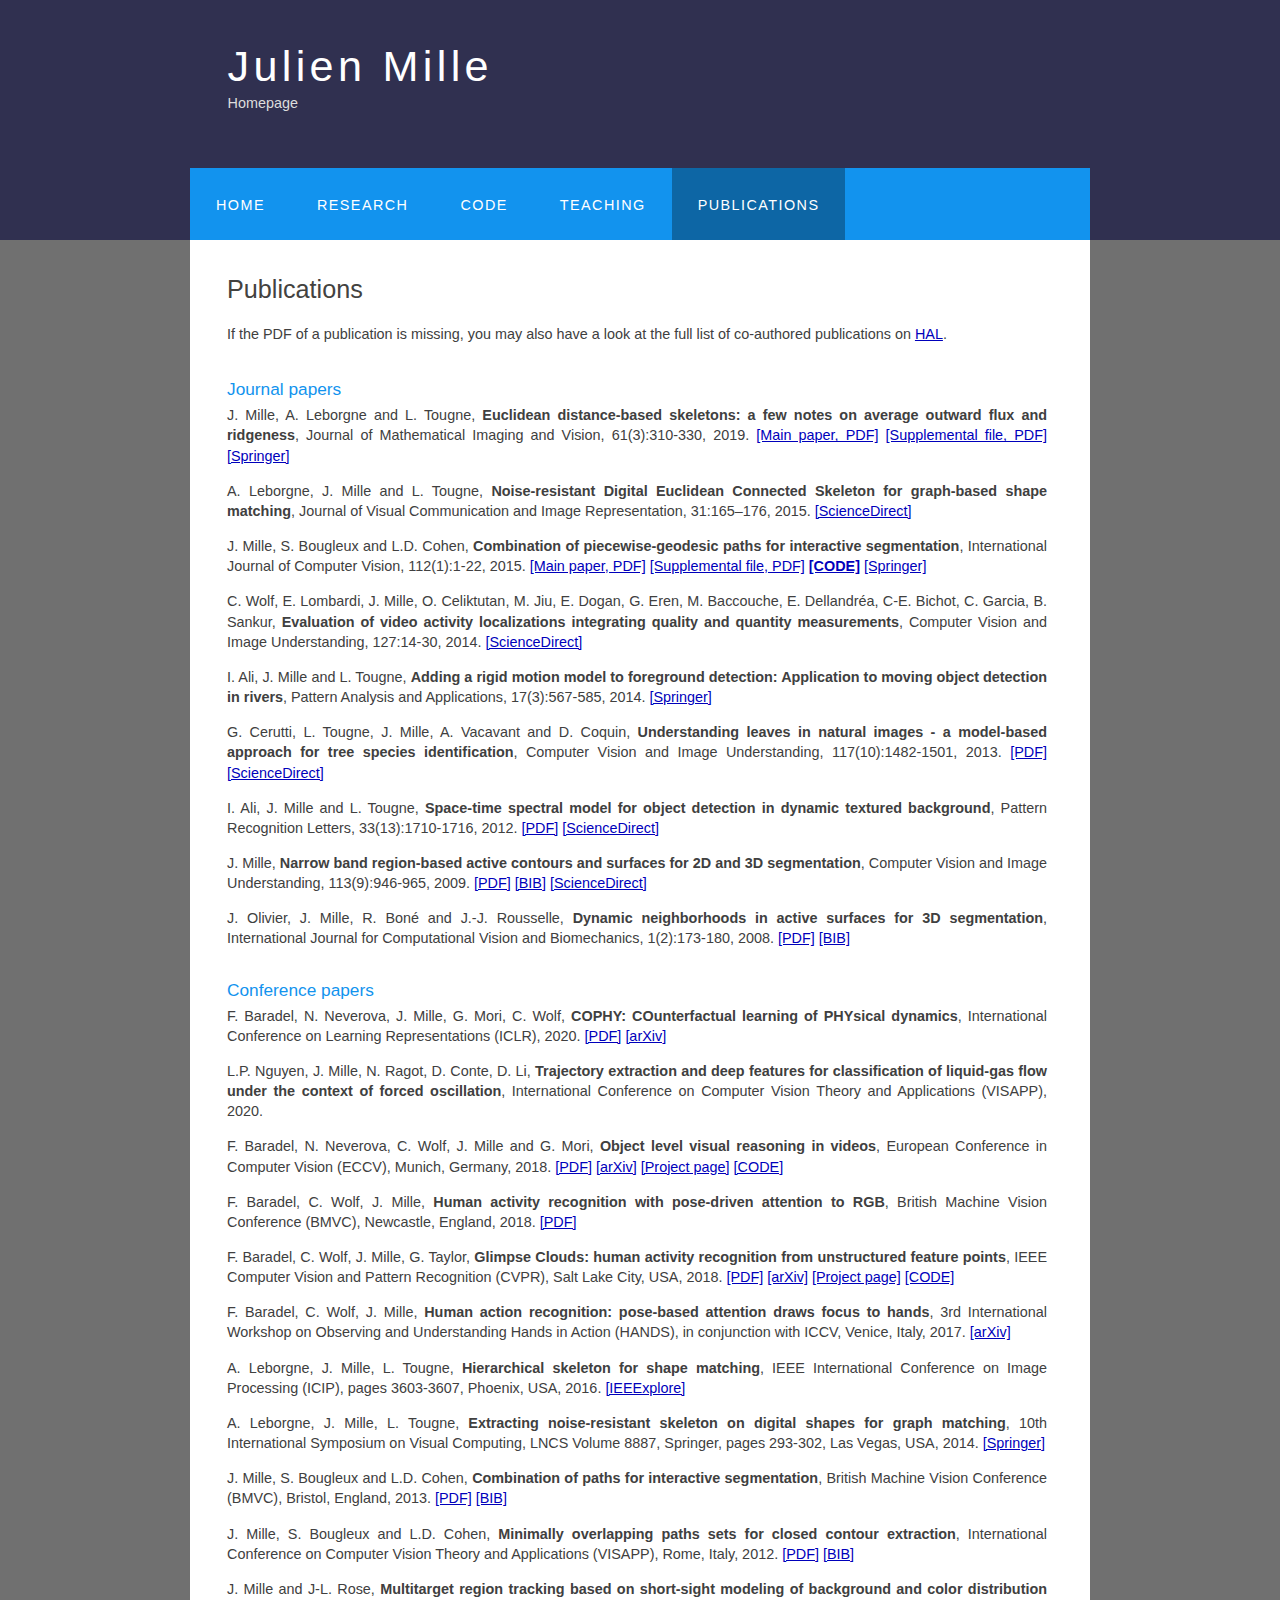
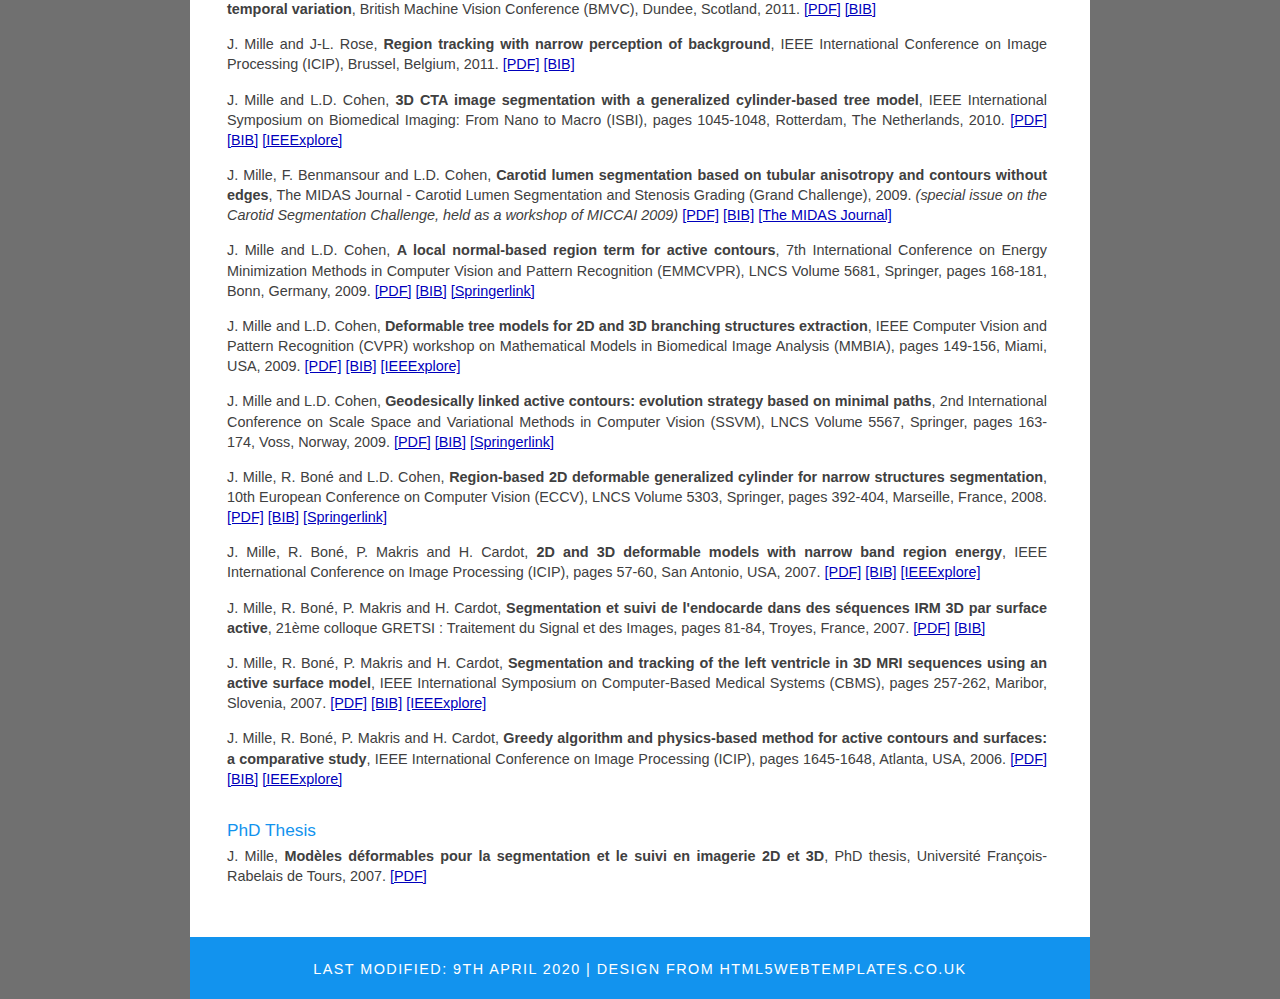
==== commit 94445ab2: "Publications, PhD student and release of PixelLabeling" ====
--- a/publis.html
+++ b/publis.html
@@ -108,7 +108,21 @@
                   </p><br>
 				  
                   <h4>Conference papers</h4>
-		  
+
+
+
+                  <p>
+                  F. Baradel, N. Neverova, J. Mille, G. Mori, C. Wolf, 
+                  <strong>COPHY: COunterfactual learning of PHYsical dynamics</strong>, 
+                  International Conference on Learning Representations (ICLR), 2020.   
+                  <a href="https://arxiv.org/pdf/1909.12000.pdf">[PDF]</a>
+                  <a href="https://arxiv.org/abs/1909.12000">[arXiv]</a>
+                  </p>
+
+                  <p>
+                  L.P. Nguyen, J. Mille, N. Ragot, D. Conte, D. Li,
+                  <strong> Trajectory extraction and deep features for classification of liquid-gas flow under the context of forced oscillation</strong>, International Conference on Computer Vision Theory and Applications (VISAPP), 2020.
+                  </p>
 		  <p>
 		  F. Baradel, N. Neverova, C. Wolf, J. Mille and G. Mori, 
                   <strong>Object level visual reasoning in videos</strong>, 
@@ -300,7 +314,7 @@
       </div>
     </div>
     <div id="footer">
-      Last modified: 1st april 2019 | <a href="http://www.html5webtemplates.co.uk">design from HTML5webtemplates.co.uk</a>
+      Last modified: 9th april 2020 | <a href="http://www.html5webtemplates.co.uk">design from HTML5webtemplates.co.uk</a>
     </div>
   </div>
 </body>
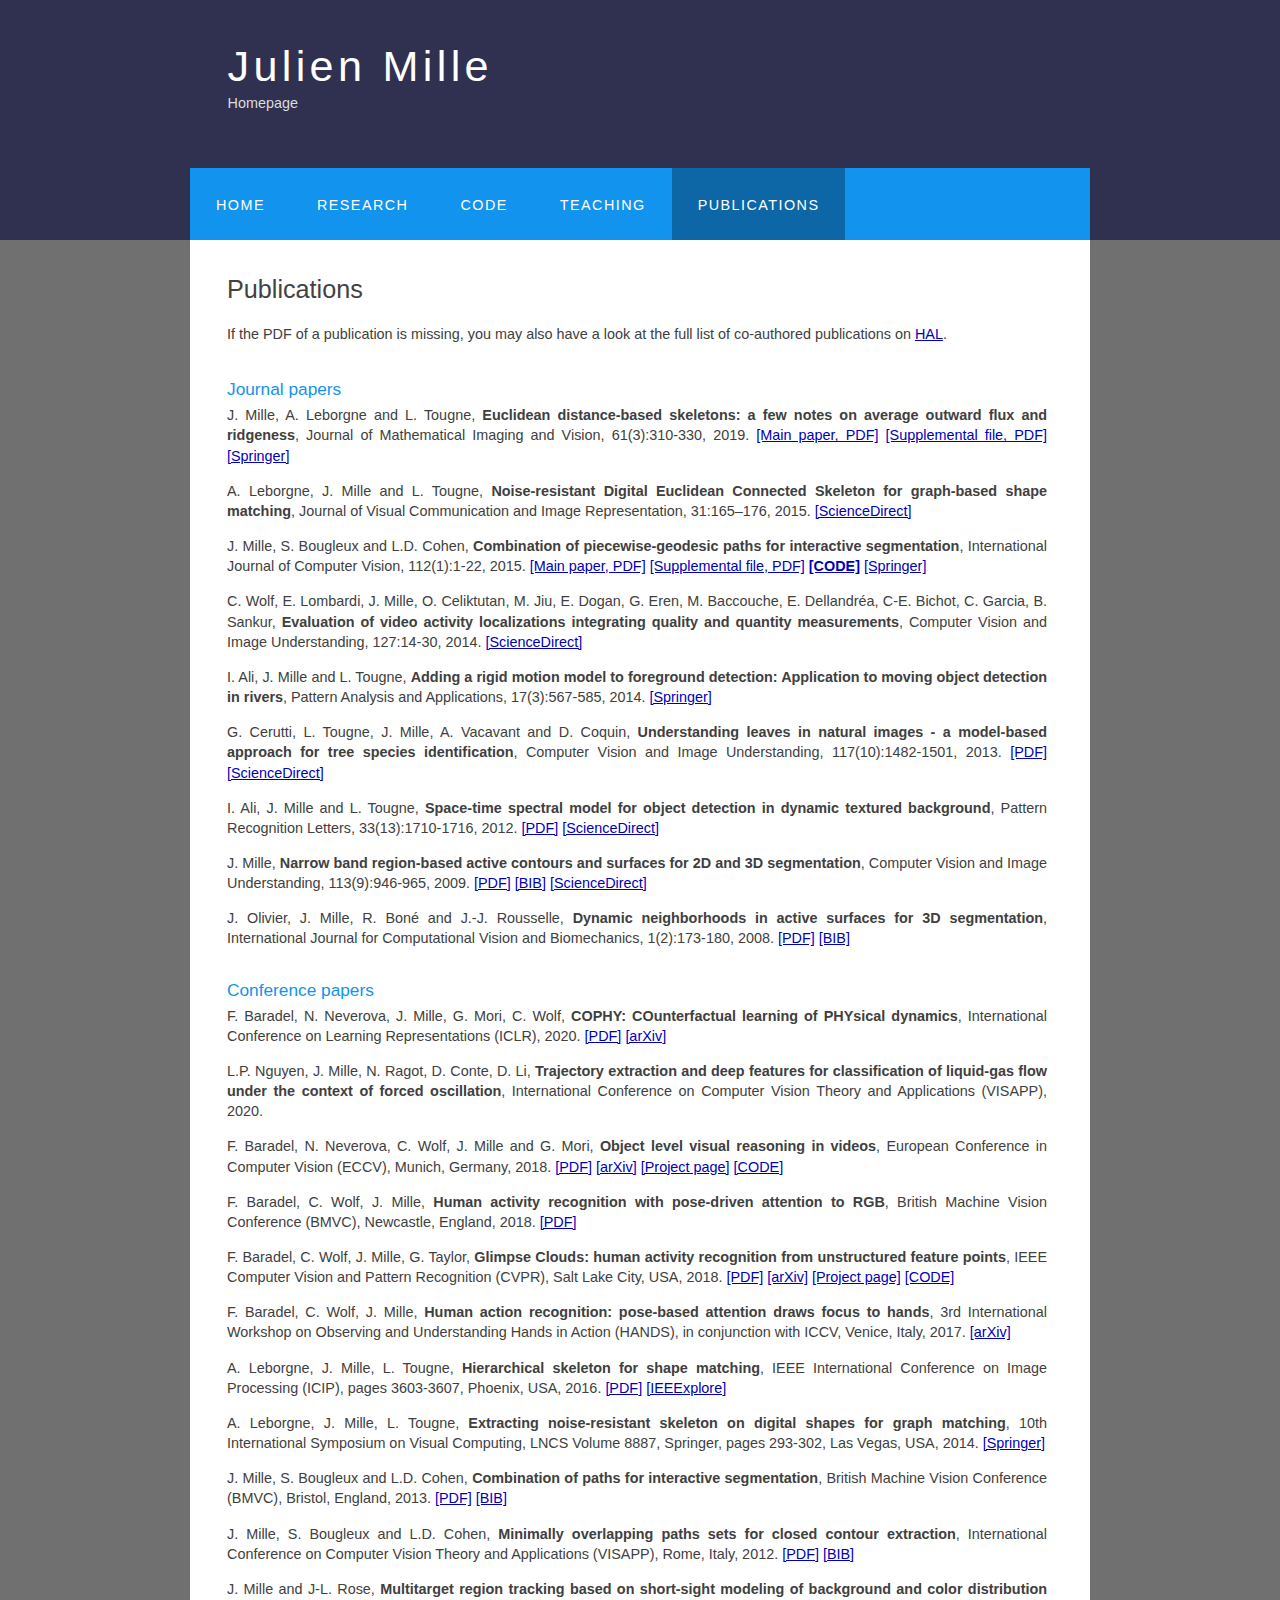
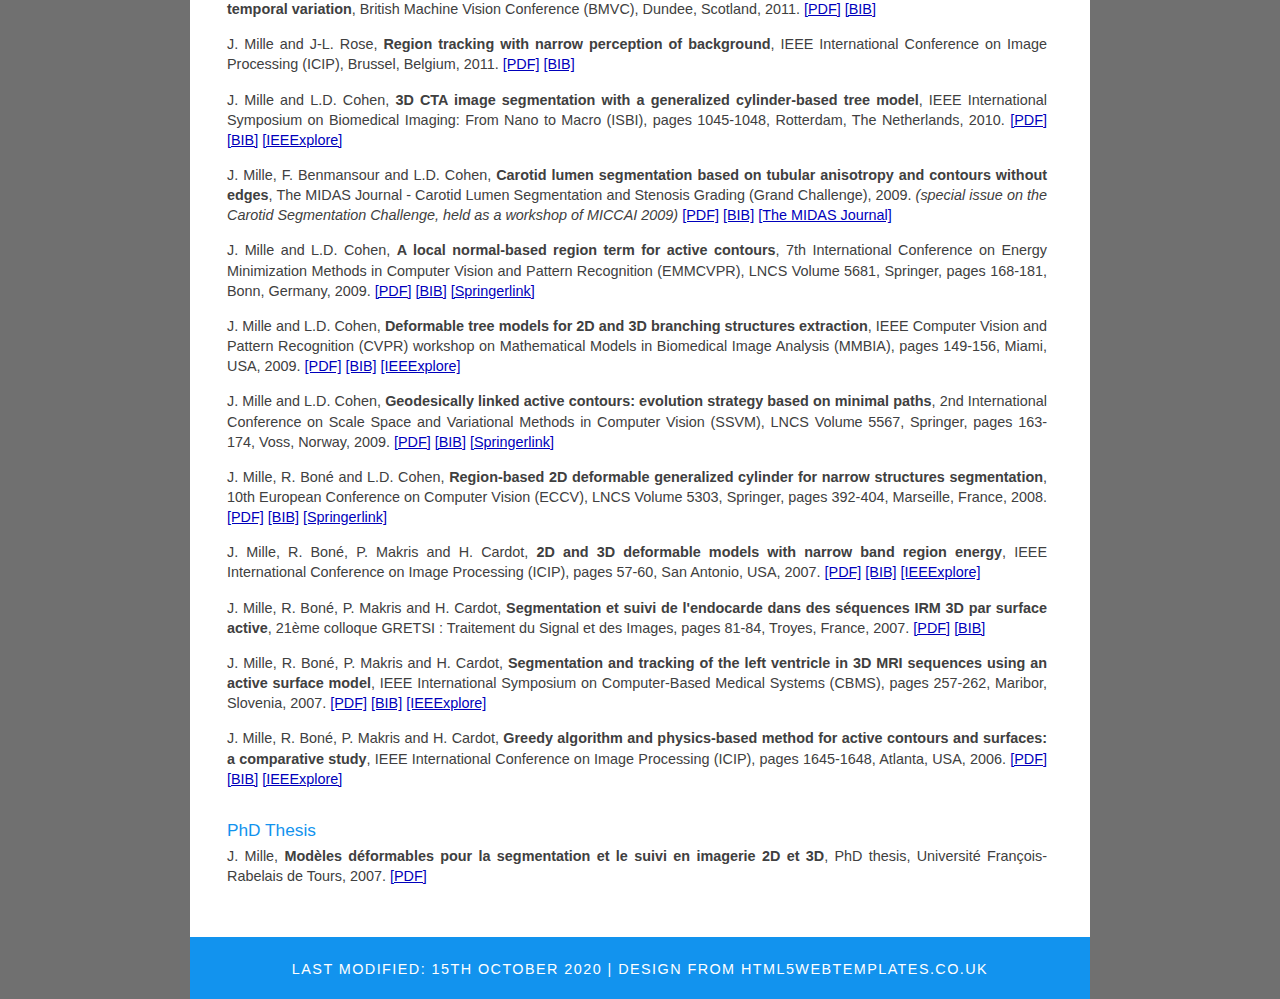
==== commit 895444fc: "Added ICIP16 paper" ====
--- a/publis.html
+++ b/publis.html
@@ -162,7 +162,8 @@
                   A. Leborgne, J. Mille, L. Tougne,
                   <strong>Hierarchical skeleton for shape matching</strong>,
                   IEEE International Conference on Image Processing (ICIP), pages 3603-3607, Phoenix, USA, 2016.
-									<a href="http://dx.doi.org/10.1109/ICIP.2016.7533031">[IEEExplore]</a>
+									<a href="doc/icip16.pdf">[PDF]</a>
+                  <a href="http://dx.doi.org/10.1109/ICIP.2016.7533031">[IEEExplore]</a>
                   </p>
 
 									<p>
@@ -314,7 +315,7 @@
       </div>
     </div>
     <div id="footer">
-      Last modified: 9th april 2020 | <a href="http://www.html5webtemplates.co.uk">design from HTML5webtemplates.co.uk</a>
+      Last modified: 15th october 2020 | <a href="http://www.html5webtemplates.co.uk">design from HTML5webtemplates.co.uk</a>
     </div>
   </div>
 </body>
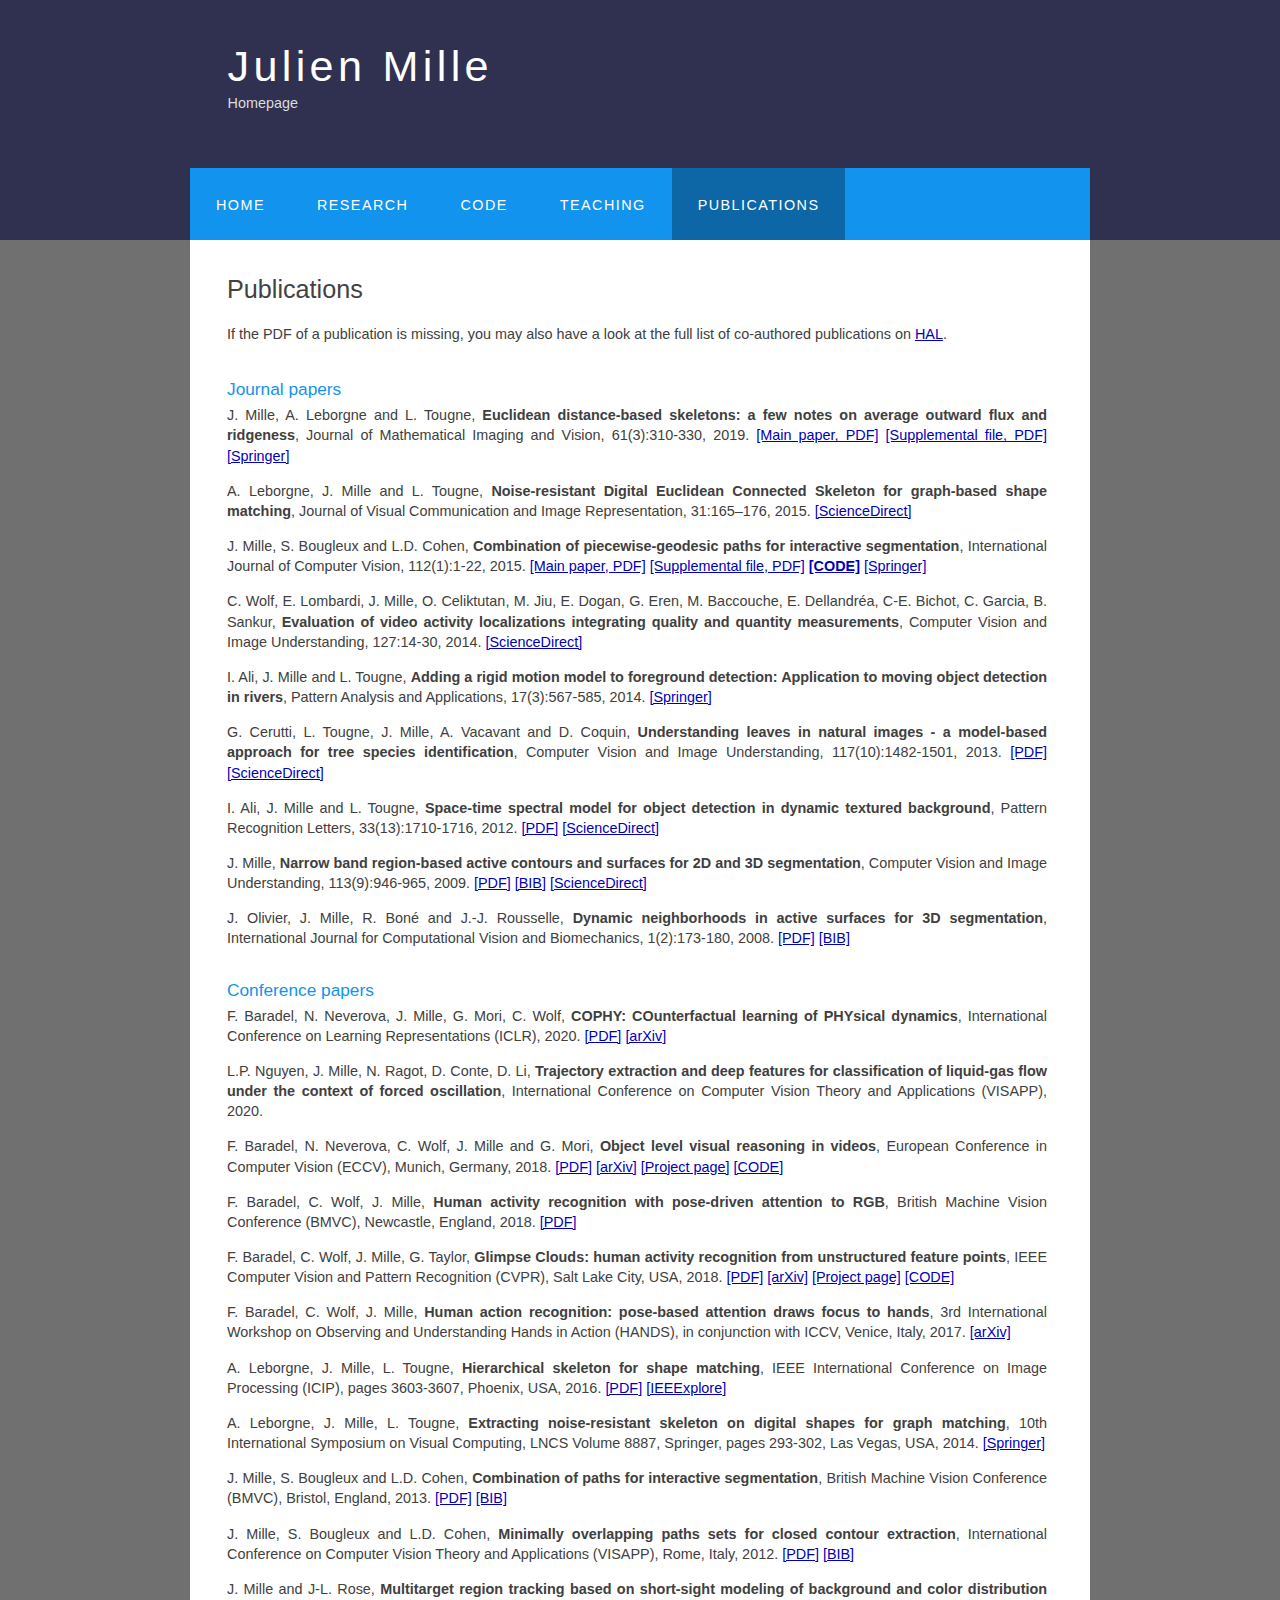
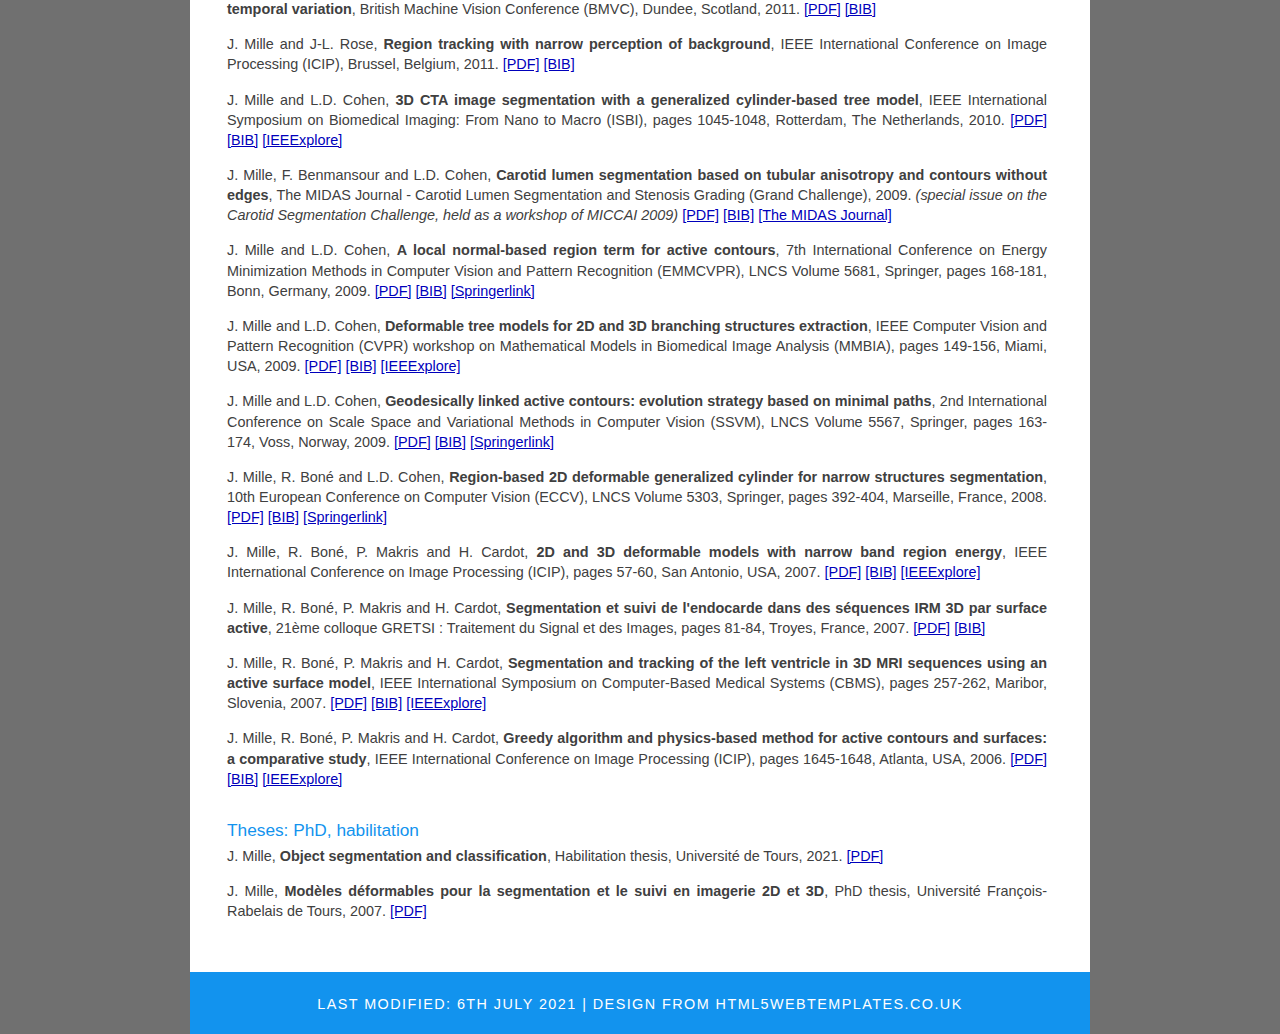
==== commit e0745955: "Added habilitation and updated research page" ====
--- a/publis.html
+++ b/publis.html
@@ -305,7 +305,14 @@
                   <a href="http://ieeexplore.ieee.org/xpl/freeabs_all.jsp?isnumber=4106440&amp;arnumber=4106862&amp;count=843&amp;index=419" >[IEEExplore]</a>  
                   </p><br>
 				  
-                  <h4>PhD Thesis</h4>
+                  <h4>Theses: PhD, habilitation</h4>
+                  <p>
+                  J. Mille, 
+                  <strong>Object segmentation and classification</strong>, 
+                  Habilitation thesis, Universit&eacute; de Tours, 2021.
+                  <a href="doc/hdr.pdf">[PDF]</a> 
+                  </p>
+
                   <p>
                   J. Mille, 
                   <strong>Mod&egrave;les d&eacute;formables pour la segmentation et le suivi en imagerie 2D et 3D</strong>, 
@@ -315,7 +322,7 @@
       </div>
     </div>
     <div id="footer">
-      Last modified: 15th october 2020 | <a href="http://www.html5webtemplates.co.uk">design from HTML5webtemplates.co.uk</a>
+      Last modified: 6th july 2021 | <a href="http://www.html5webtemplates.co.uk">design from HTML5webtemplates.co.uk</a>
     </div>
   </div>
 </body>
